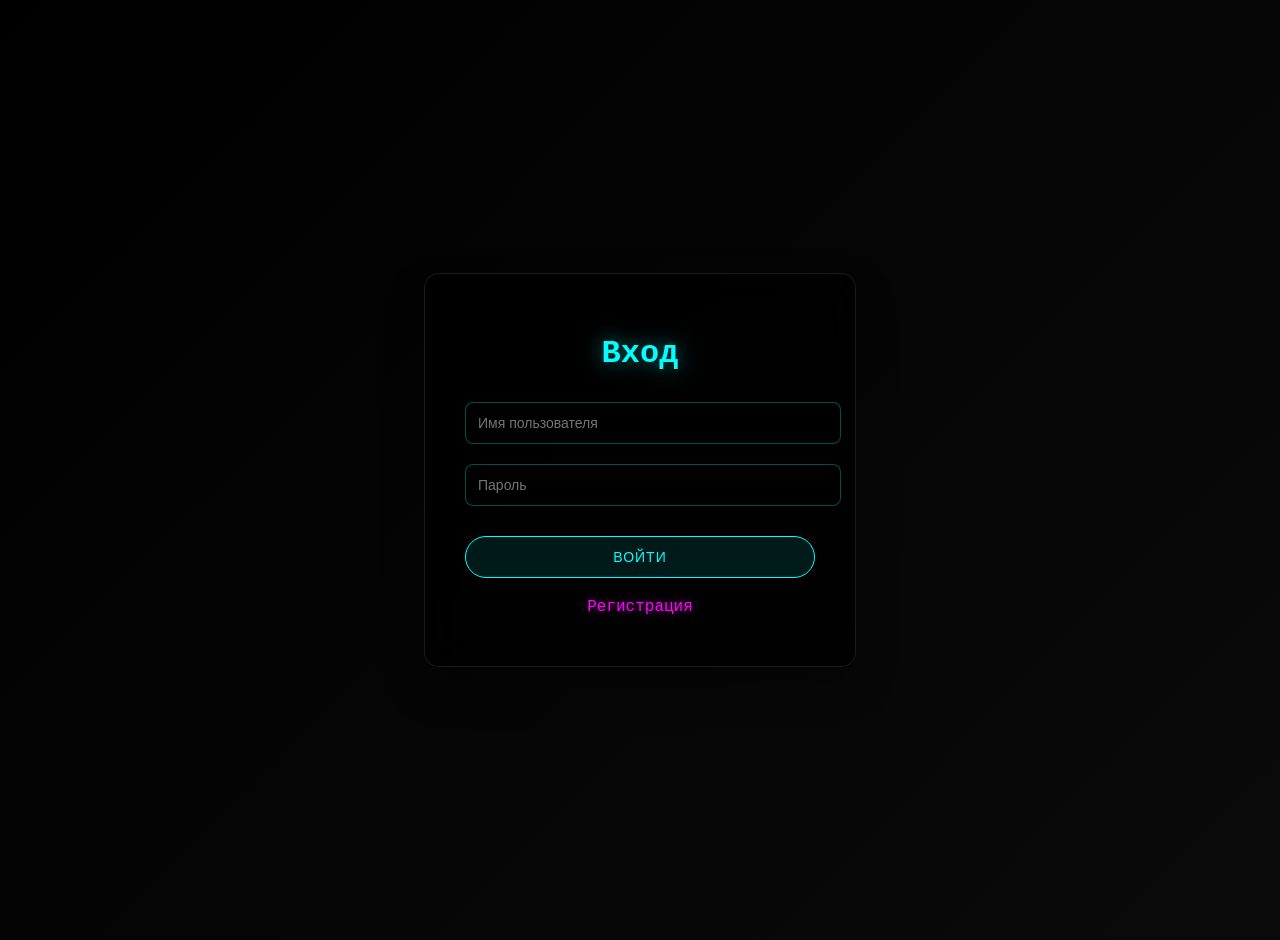
==== index.html @ 26970ea8 "Add files via upload" ====
<!DOCTYPE html>
<html lang="ru">
<head>
    <meta charset="UTF-8">
    <meta name="viewport" content="width=device-width, initial-scale=1.0">
    <title>Meme Business Simulator</title>
    <link href="https://fonts.googleapis.com/css2?family=JetBrains+Mono:wght@300;400;500&display=swap" rel="stylesheet">
    <style>
        * {
            margin: 0;
            padding: 0;
            box-sizing: border-box;
        }
        body {
            font-family: 'JetBrains Mono', monospace;
            background: linear-gradient(135deg, #000000 0%, #0A0A0A 100%);
            color: #ffffff;
            overflow-x: hidden;
            user-select: none;
            min-height: 100vh;
            display: flex;
            flex-direction: column;
        }
        .navbar {
            background: rgba(10, 10, 10, 0.9);
            backdrop-filter: blur(10px);
            padding: 15px 30px;
            border-bottom: 1px solid rgba(255, 255, 255, 0.1);
            position: fixed;
            top: 0;
            width: 100%;
            z-index: 1000;
        }
        .navbar .nav-links {
            display: flex;
            justify-content: center;
            gap: 30px;
        }
        .navbar a {
            color: #ffffff;
            text-decoration: none;
            font-size: 14px;
            font-weight: 300;
            letter-spacing: 1px;
            transition: all 0.3s ease;
            text-transform: uppercase;
        }
        .navbar a:hover {
            color: #00ffff;
            text-shadow: 0 0 10px rgba(0, 255, 255, 0.5);
        }
        .hero {
            text-align: center;
            padding: 120px 30px 80px;
            background: linear-gradient(135deg, rgba(0, 0, 0, 0.8) 0%, rgba(10, 10, 10, 0.9) 100%);
        }
        .hero h1 {
            font-size: 4rem;
            font-weight: 500;
            margin-bottom: 20px;
            text-shadow: 0 0 30px rgba(255, 255, 255, 0.3);
            letter-spacing: 2px;
        }
        .hero p {
            font-size: 1.2rem;
            opacity: 0.8;
            max-width: 600px;
            margin: 0 auto;
            line-height: 1.6;
        }
        .main-content {
            display: grid;
            grid-template-columns: 1fr 1fr;
            gap: 50px;
            padding: 80px 30px;
            max-width: 1400px;
            margin: 0 auto;
        }
        .panel {
            background: rgba(0, 0, 0, 0.7);
            backdrop-filter: blur(20px);
            border: 1px solid rgba(255, 255, 255, 0.1);
            border-radius: 15px;
            padding: 30px;
            box-shadow: 0 20px 40px rgba(0, 0, 0, 0.3);
            transition: all 0.3s ease;
        }
        .panel:hover {
            border-color: rgba(0, 255, 255, 0.3);
            box-shadow: 0 30px 60px rgba(0, 255, 255, 0.1);
        }
        .panel h2 {
            font-size: 1.8rem;
            margin-bottom: 20px;
            color: #00ffff;
            text-shadow: 0 0 15px rgba(0, 255, 255, 0.5);
        }
        .code-window {
            background: #0A0A0A;
            border: 1px solid rgba(255, 255, 255, 0.1);
            border-radius: 8px;
            overflow: hidden;
            font-family: 'JetBrains Mono', monospace;
            font-size: 12px;
            line-height: 1.5;
        }
        .code-header {
            background: #1A1A1A;
            padding: 10px 15px;
            border-bottom: 1px solid rgba(255, 255, 255, 0.1);
            display: flex;
            align-items: center;
            gap: 10px;
        }
        .code-dot {
            width: 8px;
            height: 8px;
            border-radius: 50%;
        }
        .code-dot.red { background: #ff5f57; }
        .code-dot.yellow { background: #ffbd2e; }
        .code-dot.green { background: #28ca42; }
        .code-content {
            padding: 15px;
            color: #ffffff;
        }
        .performance-icon {
            font-size: 3rem;
            text-align: center;
            margin-bottom: 20px;
            filter: drop-shadow(0 0 20px rgba(255, 255, 0, 0.5));
        }
        .performance-cards {
            display: grid;
            grid-template-columns: 1fr 1fr;
            gap: 15px;
        }
        .perf-card {
            background: rgba(255, 255, 255, 0.05);
            padding: 15px;
            border-radius: 8px;
            text-align: center;
            border: 1px solid rgba(255, 255, 255, 0.1);
            transition: all 0.3s ease;
        }
        .perf-card:hover {
            background: rgba(0, 255, 255, 0.1);
            border-color: #00ffff;
        }
        .perf-card h3 {
            font-size: 2rem;
            margin-bottom: 5px;
            color: #ffffff;
        }
        .perf-card p {
            font-size: 0.9rem;
            opacity: 0.7;
        }
        .floating-coins {
            position: absolute;
            pointer-events: none;
            font-size: 18px;
            color: #ffff00;
            text-shadow: 0 0 10px #ffff00;
            animation: float 1s ease-out forwards;
            z-index: 10;
        }
        @keyframes float {
            0% { opacity: 1; transform: translateY(0); }
            100% { opacity: 0; transform: translateY(-100px); }
        }
        @media (max-width: 768px) {
            .main-content {
                grid-template-columns: 1fr;
                gap: 30px;
            }
            .hero h1 {
                font-size: 2.5rem;
            }
        }
    </style>
</head>
<body>
    <nav class="navbar">
        <div class="nav-links">
            <a href="index.html">Главная</a>
            <a href="shop.html">Магазин</a>
            <a href="achievements.html">Достижения</a>
            <a href="stats.html">Статистика</a>
            <a href="#" onclick="logout()">Выход</a>
        </div>
    </nav>

    <section class="hero">
        <h1>Meme Business Simulator</h1>
        <p>Build your empire with memes and profits. Click, invest, and watch your wealth grow exponentially.</p>
    </section>

    <section class="main-content">
        <div class="panel">
            <h2>External Execution</h2>
            <div class="code-window">
                <div class="code-header">
                    <div class="code-dot red"></div>
                    <div class="code-dot yellow"></div>
                    <div class="code-dot green"></div>
                    <span style="color: #888; margin-left: 10px;">business.js</span>
                </div>
                <div class="code-content">
                    <span style="color: #569cd6;">const</span> <span style="color: #9cdcfe;">business</span> = <span style="color: #569cd6;">new</span> <span style="color: #4ec9b0;">MemeEmpire</span>();</br>
                    <span style="color: #9cdcfe;">business</span>.<span style="color: #dcdcaa;">invest</span>(<span style="color: #b5cea8;">1000</span>);</br>
                    <span style="color: #9cdcfe;">business</span>.<span style="color: #dcdcaa;">generateIncome</span>();</br>
                    <span style="color: #c586c0;">console</span>.<span style="color: #dcdcaa;">log</span>(<span style="color: #ce9178;">'Profit: '</span> + <span style="color: #9cdcfe;">business</span>.<span style="color: #9cdcfe;">profit</span>);
                </div>
            </div>
        </div>

        <div class="panel">
            <h2>Lightning Fast Performance</h2>
            <div class="performance-icon">⚡</div>
            <div class="performance-cards">
                <div class="perf-card">
                    <h3 id="coin-count">0</h3>
                    <p>Coins</p>
                </div>
                <div class="perf-card">
                    <h3 id="income-per-sec">0</h3>
                    <p>Income/sec</p>
                </div>
                <div class="perf-card">
                    <h3 id="total-earned">0</h3>
                    <p>Total Earned</p>
                </div>
                <div class="perf-card clicker" id="clicker" style="cursor: pointer; font-size: 2rem;">💰 Click!</div>
            </div>
        </div>
    </section>

    <script>
        const currentUser = localStorage.getItem('currentUser');
        if (!currentUser) {
            window.location.href = 'login.html';
        }

        let coins = parseFloat(localStorage.getItem(`${currentUser}_coins`)) || 0;
        let coinsPerClick = parseFloat(localStorage.getItem(`${currentUser}_coinsPerClick`)) || 1;
        let incomePerSec = parseFloat(localStorage.getItem(`${currentUser}_incomePerSec`)) || 0;
        let totalEarned = parseFloat(localStorage.getItem(`${currentUser}_totalEarned`)) || 0;
        let businesses = JSON.parse(localStorage.getItem(`${currentUser}_businesses`)) || {};

        const coinCount = document.getElementById('coin-count');
        const incomePerSecEl = document.getElementById('income-per-sec');
        const totalEarnedEl = document.getElementById('total-earned');
        const clicker = document.getElementById('clicker');

        function updateDisplay() {
            coinCount.textContent = Math.floor(coins);
            incomePerSecEl.textContent = incomePerSec.toFixed(1);
            totalEarnedEl.textContent = Math.floor(totalEarned);
        }

        function saveGame() {
            localStorage.setItem(`${currentUser}_coins`, coins);
            localStorage.setItem(`${currentUser}_coinsPerClick`, coinsPerClick);
            localStorage.setItem(`${currentUser}_incomePerSec`, incomePerSec);
            localStorage.setItem(`${currentUser}_totalEarned`, totalEarned);
            localStorage.setItem(`${currentUser}_businesses`, JSON.stringify(businesses));
        }

        function generateIncome() {
            coins += incomePerSec;
            totalEarned += incomePerSec;
            updateDisplay();
            saveGame();
        }

        setInterval(generateIncome, 1000);

        clicker.addEventListener('click', (e) => {
            coins += coinsPerClick;
            totalEarned += coinsPerClick;
            updateDisplay();
            saveGame();

            // Floating coin effect
            const floatingCoin = document.createElement('div');
            floatingCoin.className = 'floating-coins';
            floatingCoin.textContent = '+' + Math.floor(coinsPerClick);
            floatingCoin.style.left = e.clientX + 'px';
            floatingCoin.style.top = e.clientY + 'px';
            document.body.appendChild(floatingCoin);

            setTimeout(() => floatingCoin.remove(), 1000);
        });

        updateDisplay();

        function logout() {
            localStorage.removeItem('currentUser');
            window.location.href = 'login.html';
        }
    </script>
</body>
</html>
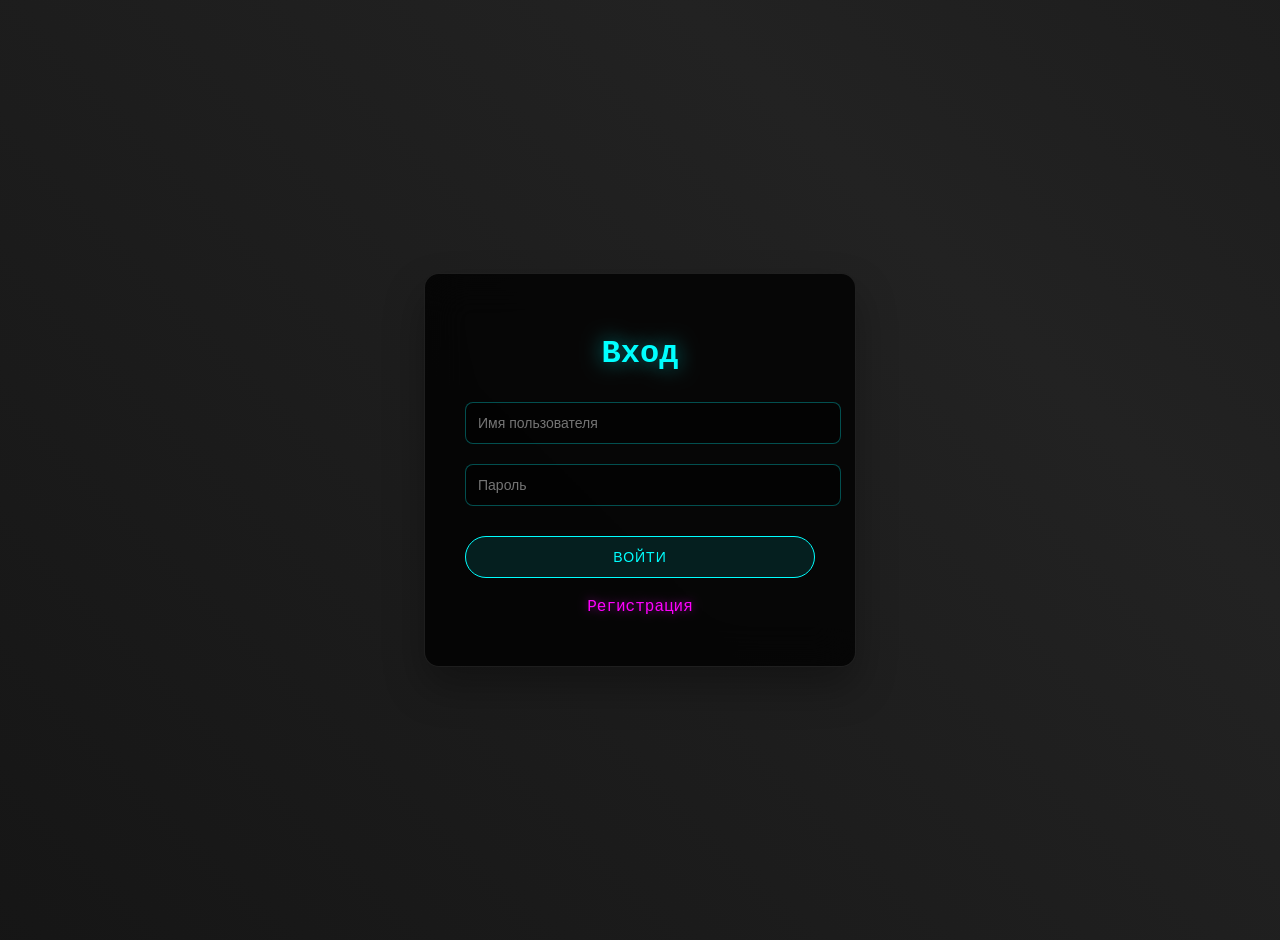
==== commit 9164f239: "Add files via upload" ====
--- a/index.html
+++ b/index.html
@@ -4,7 +4,6 @@
     <meta charset="UTF-8">
     <meta name="viewport" content="width=device-width, initial-scale=1.0">
     <title>Meme Business Simulator</title>
-    <link href="https://fonts.googleapis.com/css2?family=JetBrains+Mono:wght@300;400;500&display=swap" rel="stylesheet">
     <style>
         * {
             margin: 0;
@@ -12,20 +11,29 @@
             box-sizing: border-box;
         }
         body {
-            font-family: 'JetBrains Mono', monospace;
-            background: linear-gradient(135deg, #000000 0%, #0A0A0A 100%);
+            font-family: 'Courier New', monospace;
+            background: linear-gradient(45deg, #000000, #222222, #000000);
+            background-size: 400% 400%;
+            animation: wave 15s ease infinite;
             color: #ffffff;
             overflow-x: hidden;
             user-select: none;
             min-height: 100vh;
             display: flex;
             flex-direction: column;
+            font-weight: 300;
+            -webkit-font-smoothing: antialiased;
+            -moz-osx-font-smoothing: grayscale;
+        }
+        @keyframes wave {
+            0% { background-position: 0% 50%; }
+            50% { background-position: 100% 50%; }
+            100% { background-position: 0% 50%; }
         }
         .navbar {
-            background: rgba(10, 10, 10, 0.9);
-            backdrop-filter: blur(10px);
+            background: #000000;
             padding: 15px 30px;
-            border-bottom: 1px solid rgba(255, 255, 255, 0.1);
+            border-bottom: 1px solid #ffffff;
             position: fixed;
             top: 0;
             width: 100%;
@@ -33,32 +41,37 @@
         }
         .navbar .nav-links {
             display: flex;
-            justify-content: center;
-            gap: 30px;
+            justify-content: flex-start;
+            gap: 15px;
         }
         .navbar a {
             color: #ffffff;
             text-decoration: none;
             font-size: 14px;
             font-weight: 300;
-            letter-spacing: 1px;
+            letter-spacing: 0.5px;
             transition: all 0.3s ease;
             text-transform: uppercase;
+            background: #333333;
+            padding: 8px 16px;
+            border-radius: 5px;
+            border: 1px solid #ffffff;
         }
         .navbar a:hover {
-            color: #00ffff;
-            text-shadow: 0 0 10px rgba(0, 255, 255, 0.5);
+            color: #000000;
+            background: #cccccc;
+            border-color: #cccccc;
         }
         .hero {
             text-align: center;
             padding: 120px 30px 80px;
-            background: linear-gradient(135deg, rgba(0, 0, 0, 0.8) 0%, rgba(10, 10, 10, 0.9) 100%);
+            background: #000000;
         }
         .hero h1 {
             font-size: 4rem;
             font-weight: 500;
             margin-bottom: 20px;
-            text-shadow: 0 0 30px rgba(255, 255, 255, 0.3);
+            text-shadow: 0 0 30px #ffffff;
             letter-spacing: 2px;
         }
         .hero p {
@@ -77,23 +90,24 @@
             margin: 0 auto;
         }
         .panel {
-            background: rgba(0, 0, 0, 0.7);
-            backdrop-filter: blur(20px);
-            border: 1px solid rgba(255, 255, 255, 0.1);
+            background: linear-gradient(45deg, #111111, #333333, #111111);
+            background-size: 400% 400%;
+            animation: wave 15s ease infinite;
+            border: 1px solid #ffffff;
             border-radius: 15px;
             padding: 30px;
-            box-shadow: 0 20px 40px rgba(0, 0, 0, 0.3);
+            box-shadow: 0 20px 40px #000000;
             transition: all 0.3s ease;
         }
         .panel:hover {
-            border-color: rgba(0, 255, 255, 0.3);
-            box-shadow: 0 30px 60px rgba(0, 255, 255, 0.1);
+            border-color: #cccccc;
+            box-shadow: 0 30px 60px #333333;
         }
         .panel h2 {
             font-size: 1.8rem;
             margin-bottom: 20px;
-            color: #00ffff;
-            text-shadow: 0 0 15px rgba(0, 255, 255, 0.5);
+            color: #ffffff;
+            text-shadow: 0 0 15px #ffffff;
         }
         .code-window {
             background: #0A0A0A;
@@ -187,6 +201,7 @@
             <a href="shop.html">Магазин</a>
             <a href="achievements.html">Достижения</a>
             <a href="stats.html">Статистика</a>
+            <a href="daily.html">Ежедневно</a>
             <a href="#" onclick="logout()">Выход</a>
         </div>
     </nav>
@@ -233,10 +248,26 @@
                 </div>
                 <div class="perf-card clicker" id="clicker" style="cursor: pointer; font-size: 2rem;">💰 Click!</div>
             </div>
+            <div id="prestige-section" style="display: none; margin-top: 20px;">
+                <button id="prestige-btn" style="padding: 10px 20px; background: #ffffff; color: #000000; border: none; border-radius: 5px; cursor: pointer;">Престиж! (+1 очко престижа)</button>
+            </div>
         </div>
     </section>
 
     <script>
+        const businessItems = [
+            { id: 'lemonade', name: 'Лимонадный Стенд', basePrice: 10, baseIncome: 1, description: 'Классика! 🍋' },
+            { id: 'newspaper', name: 'Газетный Бизнес', basePrice: 100, baseIncome: 10, description: 'Новости - это золото! 📰' },
+            { id: 'carwash', name: 'Автомойка', basePrice: 1000, baseIncome: 100, description: 'Чистота - залог успеха! 🚗' },
+            { id: 'pizza', name: 'Пиццерия', basePrice: 10000, baseIncome: 1000, description: 'Всем нравится пицца! 🍕' },
+            { id: 'bank', name: 'Банк', basePrice: 100000, baseIncome: 10000, description: 'Деньги любят деньги! 🏦' },
+            { id: 'factory', name: 'Фабрика', basePrice: 1000000, baseIncome: 100000, description: 'Производство на максимум! 🏭' },
+            { id: 'oilrig', name: 'Нефтяная Вышка', basePrice: 10000000, baseIncome: 1000000, description: 'Черное золото! 🛢️' },
+            { id: 'spaceship', name: 'Космический Корабль', basePrice: 100000000, baseIncome: 10000000, description: 'К звездам! 🚀' },
+            { id: 'alien', name: 'Инопланетная Колонизация', basePrice: 1000000000, baseIncome: 100000000, description: 'Внеземные богатства! 👽' },
+            { id: 'blackhole', name: 'Черная Дыра', basePrice: 10000000000, baseIncome: 1000000000, description: 'Бесконечная энергия! 🕳️' },
+        ];
+
         const currentUser = localStorage.getItem('currentUser');
         if (!currentUser) {
             window.location.href = 'login.html';
@@ -247,6 +278,34 @@
         let incomePerSec = parseFloat(localStorage.getItem(`${currentUser}_incomePerSec`)) || 0;
         let totalEarned = parseFloat(localStorage.getItem(`${currentUser}_totalEarned`)) || 0;
         let businesses = JSON.parse(localStorage.getItem(`${currentUser}_businesses`)) || {};
+        let upgrades = JSON.parse(localStorage.getItem(`${currentUser}_upgrades`)) || {};
+        let totalClicks = parseInt(localStorage.getItem(`${currentUser}_totalClicks`)) || 0;
+        let autoClickerClicksPerSec = parseInt(localStorage.getItem(`${currentUser}_autoClickerClicksPerSec`)) || 0;
+        let prestigePoints = parseInt(localStorage.getItem(`${currentUser}_prestigePoints`)) || 0;
+        let prestigeMultiplier = 1 + prestigePoints * 0.1;
+
+        // Offline progress
+        const lastSaveTime = parseInt(localStorage.getItem(`${currentUser}_lastSaveTime`)) || Date.now();
+        const now = Date.now();
+        const offlineTime = (now - lastSaveTime) / 1000; // seconds
+        if (offlineTime > 60) { // more than 1 minute
+            const offlineIncome = incomePerSec * offlineTime;
+            coins += offlineIncome;
+            totalEarned += offlineIncome;
+            alert(`Вы были оффлайн ${Math.floor(offlineTime / 60)} минут и заработали ${Math.floor(offlineIncome)} монет!`);
+        }
+        localStorage.setItem(`${currentUser}_lastSaveTime`, now);
+
+        // Recalculate income with prestige and managers
+        incomePerSec = 0;
+        for (const [id, count] of Object.entries(businesses)) {
+            const item = businessItems.find(b => b.id === id);
+            if (item) {
+                let multiplier = prestigeMultiplier;
+                if (upgrades[id + 'Manager']) multiplier *= 2;
+                incomePerSec += item.baseIncome * count * multiplier;
+            }
+        }
 
         const coinCount = document.getElementById('coin-count');
         const incomePerSecEl = document.getElementById('income-per-sec');
@@ -265,6 +324,18 @@
             localStorage.setItem(`${currentUser}_incomePerSec`, incomePerSec);
             localStorage.setItem(`${currentUser}_totalEarned`, totalEarned);
             localStorage.setItem(`${currentUser}_businesses`, JSON.stringify(businesses));
+            localStorage.setItem(`${currentUser}_upgrades`, JSON.stringify(upgrades));
+        }
+
+        function startAutoClicker() {
+            setInterval(() => {
+                for (let i = 0; i < autoClickerClicksPerSec; i++) {
+                    coins += coinsPerClick;
+                    totalEarned += coinsPerClick;
+                }
+                updateDisplay();
+                saveGame();
+            }, 1000);
         }
 
         function generateIncome() {
@@ -293,7 +364,40 @@
             setTimeout(() => floatingCoin.remove(), 1000);
         });
 
+        if (autoClickerClicksPerSec > 0) {
+            startAutoClicker();
+        }
+
+        function checkPrestige() {
+            const prestigeSection = document.getElementById('prestige-section');
+            if (totalEarned >= 1000000) {
+                prestigeSection.style.display = 'block';
+            } else {
+                prestigeSection.style.display = 'none';
+            }
+        }
+
+        document.getElementById('prestige-btn').addEventListener('click', () => {
+            if (confirm('Престиж сбросит ваши монеты и бизнесы, но даст +1 очко престижа и множитель дохода. Продолжить?')) {
+                prestigePoints += 1;
+                localStorage.setItem(`${currentUser}_prestigePoints`, prestigePoints);
+                // Reset progress
+                coins = 0;
+                businesses = {};
+                incomePerSec = 0;
+                totalEarned = 0; // or keep? but typically reset
+                localStorage.setItem(`${currentUser}_coins`, coins);
+                localStorage.setItem(`${currentUser}_businesses`, JSON.stringify(businesses));
+                localStorage.setItem(`${currentUser}_incomePerSec`, incomePerSec);
+                localStorage.setItem(`${currentUser}_totalEarned`, totalEarned);
+                updateDisplay();
+                checkPrestige();
+                alert('Престиж завершен! Множитель дохода увеличен.');
+            }
+        });
+
         updateDisplay();
+        checkPrestige();
 
         function logout() {
             localStorage.removeItem('currentUser');
